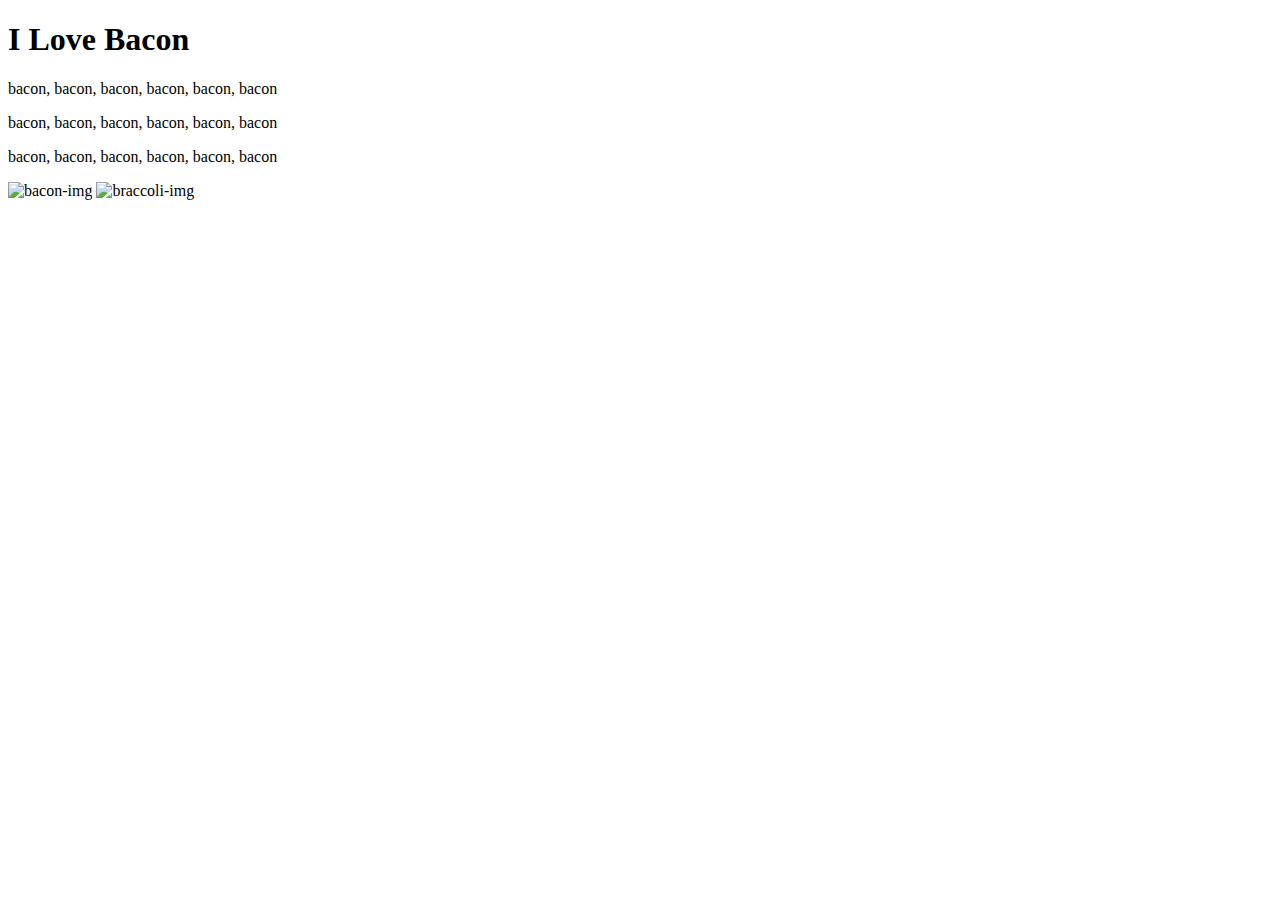
==== bacon.html @ 09bc8463 "bacon" ====
<!DOCTYPE html>
<html>

<head>
  <meta charset="utf-8">
  <title>Bacon Fansite</title>
    <link rel="stylesheet" href="css/baconstyles.css">
</head>

<body>
  <h1 id="heading" class="pink">I Love Bacon</h1>
  <p>bacon, bacon, bacon, bacon, bacon, bacon</p>
  <p>bacon, bacon, bacon, bacon, bacon, bacon</p>
  <p>bacon, bacon, bacon, bacon, bacon, bacon</p>
  <img class='bacon' src="https://emojipedia-us.s3.amazonaws.com/thumbs/120/apple/285/bacon_1f953.png" alt="bacon-img">
  <img class='broccoli circular' src="https://emojipedia-us.s3.dualstack.us-west-1.amazonaws.com/thumbs/120/apple/285/broccoli_1f966.png" alt="braccoli-img">
</body>

</html>
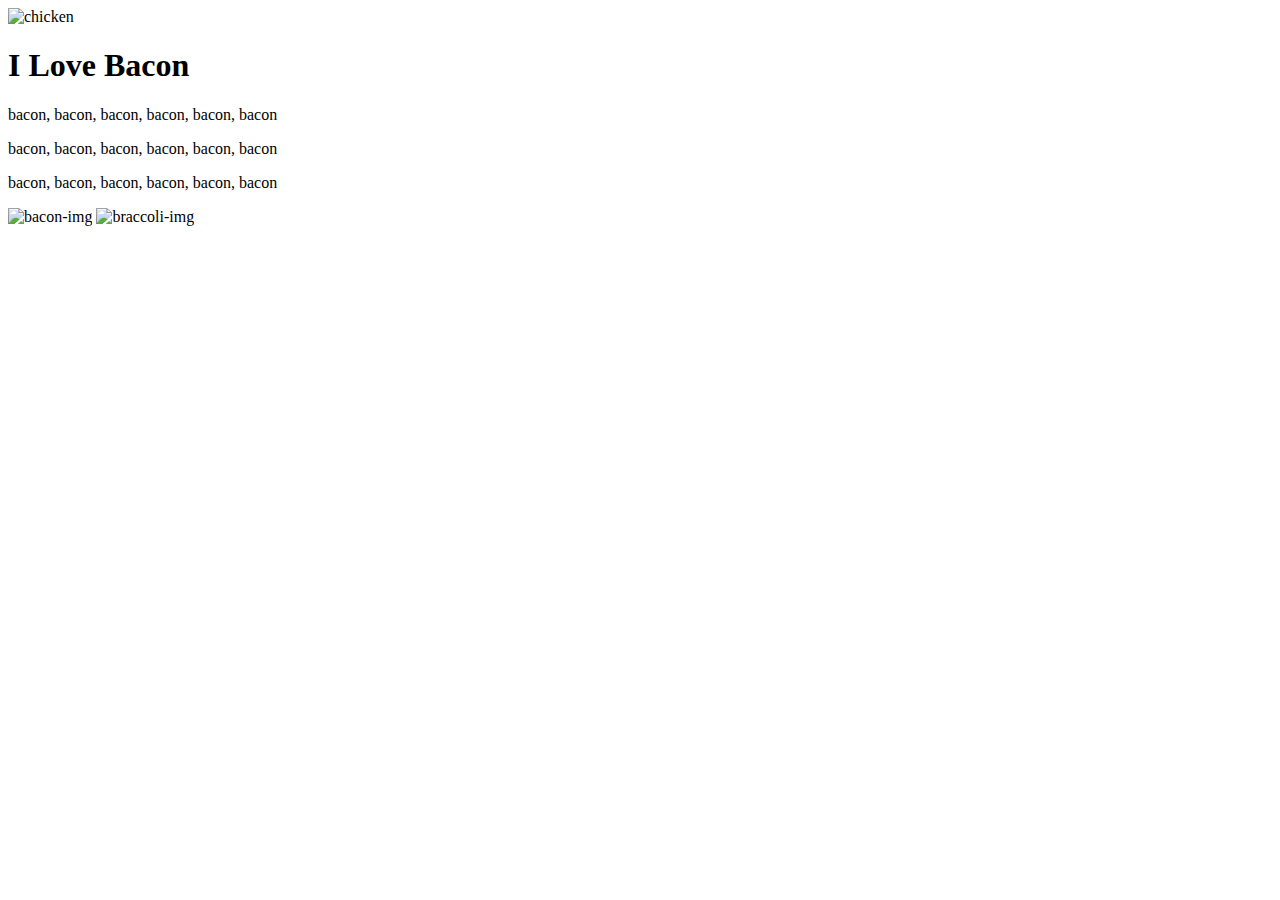
==== commit 0753d1ec: "position" ====
--- a/bacon.html
+++ b/bacon.html
@@ -8,6 +8,7 @@
 </head>
 
 <body>
+  <img src="https://www.simplyrecipes.com/thmb/WFAZWL7N-orBG_wnB52Zun4xxhk=/3111x3111/smart/filters:no_upscale()/Simply-Recipes-Grilled-BBQ-Chicken-LEAD-10-03fd9892eaae4ce1a8a3f4c949657cfd.jpg" alt="chicken" width="200" />
   <h1 id="heading" class="pink">I Love Bacon</h1>
   <p>bacon, bacon, bacon, bacon, bacon, bacon</p>
   <p>bacon, bacon, bacon, bacon, bacon, bacon</p>
